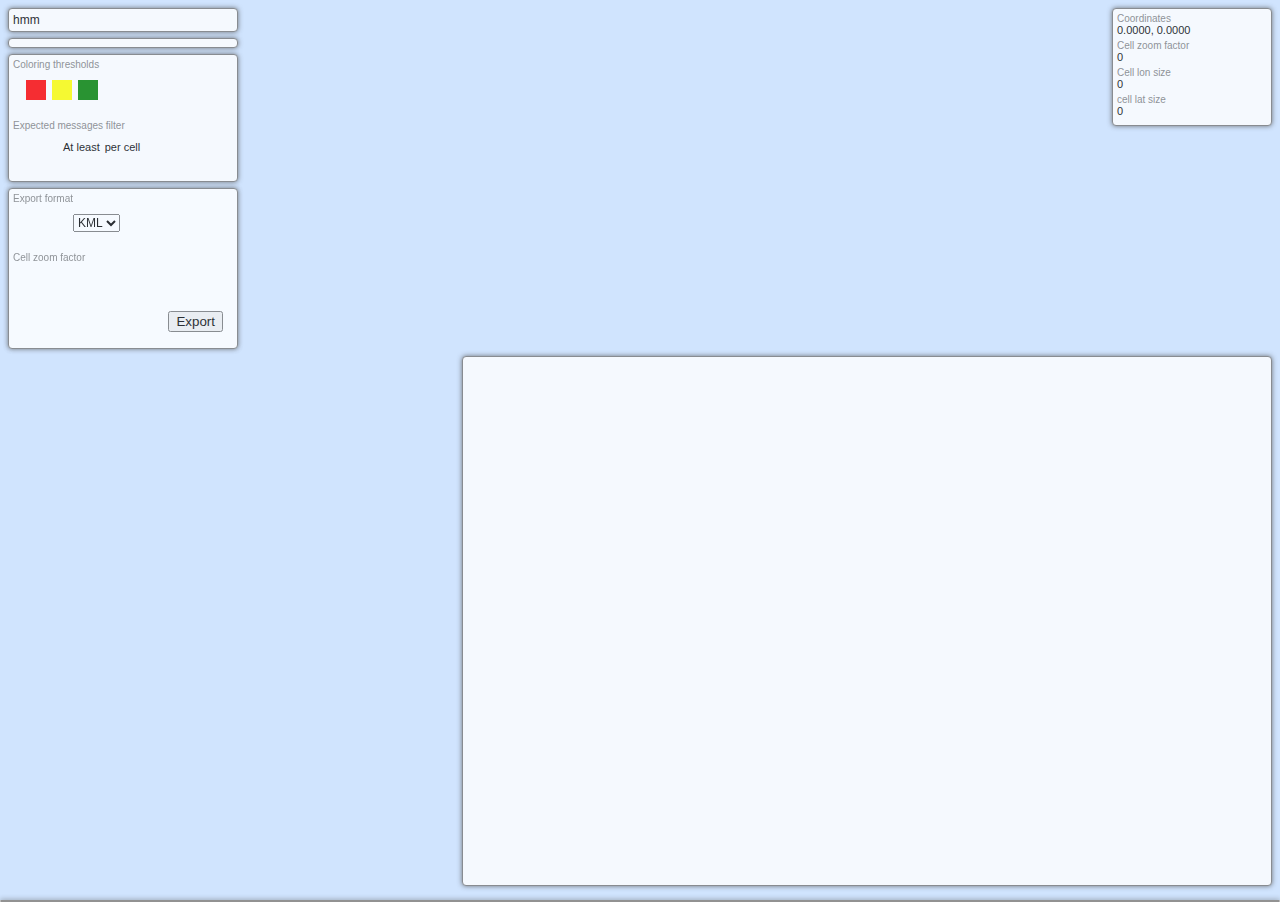
==== ais-analyzer-coverage/web/index.html @ 570d51a0 "ready for pushing exports" ====
<html>

	<head>
		<title>AisViewer</title>
		<script type="text/javascript" src="http://code.jquery.com/jquery-1.9.1.min.js"></script>
		<script type="text/javascript" src="http://api.jquery.com/scripts/events.js"></script>
		<script src="js/browsercheck.js" type="text/javascript"></script>
		<script src="http://openlayers.org/api/OpenLayers.js"></script>
		<script type="text/javascript" src="http://www.openstreetmap.org/openlayers/OpenStreetMap.js"></script>
		<script src="js/aiscoverage.js" defer="defer" type="text/javascript"></script>
		<script src="js/AisJsonClient.js" defer="defer" type="text/javascript"></script>
		<script src="js/CoverageUI.js" defer="defer" type="text/javascript"></script>
		<script src="js/settings.js" defer="defer" type="text/javascript"></script>
		<script src="js/html2canvas.js" defer="defer" type="text/javascript"></script>
		<link rel="stylesheet" type="text/css" href="css/style.css">
		
		<link rel="stylesheet" href="http://code.jquery.com/ui/1.10.0/themes/base/jquery-ui.css" />
		<script src="http://code.jquery.com/ui/1.10.0/jquery-ui.js"></script>
		
		<script src="js/expandable-jquery-plugin.js" defer="defer" type="text/javascript"></script>
		<link rel="stylesheet" type="text/css" href="css/expandable.css">
		

		<script>
		function selectExportType()
		{
		var x=document.getElementById("expotype").selectedIndex;
		var y=document.getElementById("expotype").options;
		exportType.value = y[x].text;
		}
		</script>

		<link rel="stylesheet" type="text/css" href="css/bargenerator.css">

		
	</head>







  
  
	<body onload="setupMap()">
		<div id="container">
			<div id="map">
				
			</div>
			<div id="leftSide" class="shadowsIE">
			
			<!-- Expandable elements are initialized in CoverageUI -->
				<div id="sourcesPanel" class="expandable whiteOpacity">hmm</div>
				
				<div id="featureDetailsPanel" class="expandable whiteOpacity"></div>

				<div id="thresholdPanel" class="expandable whiteOpacity">
					<div class="smallText">Coloring thresholds</div>
					<div style="margin-top:10px;margin-bottom:5px;margin-left:10px;;margin-right:auto">
						<div id="redbox" class="colorbox"></div>
						<div id="min-range" class="information" style="float:left;margin-left:3px;"></div>
						<div id="yellowbox" class="colorbox"></div>
						<div id="max-range" class="information" style="float:left;margin-left:3px;"></div>
						<div id="greenbox" class="colorbox"></div>
						<div style="clear:both"></div>
					</div>			
					<div id="slider-range" class="slider"></div>
					
					<div class="smallText" style="margin-top:20px;">Expected messages filter</div>
					<div style="margin-top:10px" class="information" style="overflow:hidden; padding-left:50px; margin-right:auto;">
						<div class="rowElement" style="margin-left:50px;">At least</div>
						<div class="rowElement" id="minExpected" ></div>
						<div class="rowElement">per cell</div>
						
					</div>
					<div style="padding-top:0px;clear: both;"></div>
					<div id="filterSlider" class="slider"></div>

					<br>
				</div>
				
				<div id="exportPanel" class="expandable whiteOpacity">
					<div class="smallText">Export format</div>
					<div style="margin-top:10px; margin-left:auto;margin-right:auto;width:100px;">
						<select name="expotype" id="expotype" onblur="selectExportType()" style="width:auto">
						  <option value="KML" selected>KML</option>
						  <option value="CSV">CSV</option>
						  <option value="XML">XML</option>
<!-- 						  <option value="saab">Something</option> -->
						</select>
					</div>
					
					
					
					
					<div class="smallText" style="margin-top:20px;">Cell zoom factor</div>
					<div id="exportMultiplicationFactor" style="text-align:center;margin-top:10px"></div>
					<div id="multiplicationSlider" class="slider"></div>
					<div style="float:right;margin-top:10px;margin-right:10px;">
						<form action="/coverage/rest/export/" method="GET" target="_blank">
							<input id="exportType" type="hidden" name="exportType" value="KML"><br>
							<input id="exportMultiHidden" type="hidden" name="exportMultiFactor" value=""><br>
							<input type="submit" value="Export">
						</form>
					</div>
					<div style="clear:both"></div>
				</div>
			</div>
			
			<div id="bottomPanel" class="expandable whiteOpacity">
				<div style="height:400px;margin:20px;">
					<div id="outer" style="position: relative;height: 300px;"></div>
				</div>
			</div>
			
			<div id="statusPanel" class="panel whiteOpacity shadowsIE">
				<div class="smallText">Coordinates</div>
				<div id="location" class="information">0.0000, 0.0000</div>
				<div class="smallText">Cell zoom factor</div>
				<div id="multiplicationFactor" class="information">0</div>
				<div class="smallText">Cell lon size</div>
				<div id="lonSize" class="information">0</div>
				<div class="smallText">cell lat size</div>
				<div id="latSize" class="information">0</div>
			</div>
			

			<div id="loadingPanel" class="whiteOpacity shadowsIE">
				&nbsp &nbsp Loading cells <img src="img\load.gif">
			</div>

			<div id="vesselNameBox" class="whiteOpacity shadowsIE">			
				
			</div>
		</div>
		
<!-- 		<div id="teest" style="position:absolute;left:300;top:300; width: 1200px; height:400px;">dfg</div> -->
	</body>
	
</html>
---- ais-analyzer-coverage/web/css/style.css ----
body{
	margin: 0;
	padding: 0;
	font-family: 'Lucida Grande', Verdana, Geneva, Lucida, Arial, Helvetica, sans-serif;
	font-size: 10px;
}

.rowElement{
	float: left;
	margin-left:5px;
/* 	margin-right:10px; */
}

#map 
{
	background-color:#d0e4fe;
	width: 100%;
	height: 100%;
	position: relative;
	-moz-user-select: none; 
    -khtml-user-select: none; 
    -webkit-user-select: none; 
    -o-user-select: none;
}

#statusPanel
{
	width: 150px;
	padding: 4px;
	vertical-align:middle;
	position: absolute;
	top: 8px;
	right: 8px;
	-moz-user-select: none; 
    -khtml-user-select: none; 
    -webkit-user-select: none; 
    -o-user-select: none;
}

#bottomPanel{
	width: 800px;
/* 	height: 250px; */
	padding: 4px;
	vertical-align:middle;
	position: absolute;
	bottom: 8px;
	right: 8px;
	-moz-user-select: none; 
    -khtml-user-select: none; 
    -webkit-user-select: none; 
    -o-user-select: none;
}

#loadingPanel
{
	width: 150px;
	padding: 4px;
	visibility: hidden;
	vertical-align:middle;
	position: absolute;
	top: 8px;
	vertical-align: middle;
	-moz-user-select: none; 
    -khtml-user-select: none; 
    -webkit-user-select: none; 
    -o-user-select: none;
}

#leftSide
{
	width: 230px;
	padding: 0px;
	vertical-align:middle;
	position: absolute;
	top: 8px;
	left: 8px;
	-moz-user-select: none; 
    -khtml-user-select: none; 
    -webkit-user-select: none; 
    -o-user-select: none;
}

.table {
	display: table;
}

.row {
	display: table-row;
}

.cell {
	display: table-cell;
	padding: 1px;
	width: 74px;
}

.cellRight {
	display: table-cell;
	padding: 1px;
}

.whiteOpacity {
	background-color: white;
	border-bottom-left-radius: 4px;
	border-bottom-right-radius: 4px;
	border-top-left-radius: 4px;
	border-top-right-radius: 4px;
	color: #000000;
	font-family: 'Lucida Grande', Verdana, Geneva, Lucida, Arial, Helvetica, sans-serif;
	font-size: 12px;
	opacity: 0.8;
	border-style:solid;
	border-width:1px;
	border-color:#777777;
	-moz-box-shadow: 0px 0px 5px #555;
	-webkit-box-shadow: 0px 0px 5px #555;
	box-shadow: 0px 0px 5px #555;
}

.shadowsIE {
	/* For IE 8 */
	-ms-filter: "progid:DXImageTransform.Microsoft.Shadow(Strength=2, Direction=135, Color='#777777')";
	/* For IE 5.5 - 7 */
	filter: progid:DXImageTransform.Microsoft.Shadow(Strength=2, Direction=135, Color='#777777');
}

.smallText {
	font-family: 'Lucida Grande', Verdana, Geneva, Lucida, Arial, Helvetica, sans-serif;
	font-size: 10px;
	color: #808080;
}

.information{
	right: 0px;
	padding-bottom: 4px;
	font-size: 11px;
	color: #000000;
}

.legendsText{
	right: 0px;
	font-size: 11px;
	padding-top: 4px;
	padding-bottom: 4px;
	color: #000000;
}

.legendsIMG{
	vertical-align:middle;
}

.filteringSelect{
	width: 175px;
}

#searchField{
	width: 175px;
}

#searchMatch{
	height: 12px;
}

#searchLoad{
	visibility: hidden;
}

#searchResult{
	visibility: hidden;
}

.filteringInput{
	width: 175px;
}

select{
	font-family: 'Lucida Grande', Verdana, Geneva, Lucida, Arial, Helvetica, sans-serif;
	font-size: 12px;
	color: #000000;
}

option {
	padding: 3px 0px 3px 0px;
}

hr {
	border: 0;
	color: #9E9E9E;
	background-color: #9E9E9E;
	height: 1px;
	width: 100%;
	text-align: left;
}
.colorbox{
	margin-left:3px;
	float:left;
	width:20px;
	height:20px;
	
}
#redbox{background-color:red;}
#yellowbox{background-color:yellow;}
#greenbox{background-color:green;}
.slider {
	width:180px;
	background: gray;
	margin-top:10px;
	margin-left:auto;
	margin-right:auto;
}
.slider .ui-widget-header { background: inherit; }


/* #slider-range {width:200px} */
/* #slider-range { background: gray;} */
/* #slider-range .ui-widget-header { background: gray; } */
---- ais-analyzer-coverage/web/css/expandable.css ----
.panelHeader {
	font-family: 'Lucida Grande', Verdana, Geneva, Lucida, Arial, Helvetica, sans-serif;
	font-size: 10px;
	color: #000000;
}
.panelContainer
{
/* 	max-height:250px; */
	overflow:auto !important;
/* 	width: 100%; */
/* 	height: 100%; */
/* 	position: relative; */
/* 	-moz-user-select: none;  */
/*     -khtml-user-select: none;  */
/*     -webkit-user-select: none;  */
/*     -o-user-select: none;  */
}
.expandable{
	padding: 4px;
	margin-bottom: 6px;
/* 	-moz-user-select: none;  */
/*     -khtml-user-select: none;  */
/*     -webkit-user-select: none;  */
/*     -o-user-select: none; */
}
.arrowDown {
	background-image:url('../img/arrowDown.png');
	background-repeat: no-repeat;
	background-position: 95% 6px;
}

.arrowUp {
	background-image:url('../img/arrowUp.png');
	background-repeat: no-repeat;
	background-position: 95% 6px;
}
---- ais-analyzer-coverage/web/css/bargenerator.css ----
@CHARSET "ISO-8859-1";

body{
	font-family:Arial,Helvetica,sans-serif;
	font-size:small;
}
.rotate {
	bottom:-5px;
	position:absolute;
	white-space:nowrap;

	width:100px;
  -webkit-transform: rotate(90deg);
  -moz-transform: rotate(90deg);
  -ms-transform: rotate(90deg);
  -o-transform: rotate(90deg);
  transform: rotate(90deg);

	text-align:right;

  /* Should be unset in IE9+ I think. */
  filter: progid:DXImageTransform.Microsoft.BasicImage(rotation=3);
}
.betweenSpanLabel{
	font-size:x-small;
	color: #B3B2B0;
}
.timeSpanLabel{
/* 	font-weight:bold; */
	font-size:x-small;
}
.bar{
	position: absolute;
}
.value{
	position: absolute;
	width:100px;
	text-align:center;
}
#outer{
	position: relative; 
/* 	border-bottom:1px solid black; */
/* 	border-left:1px solid black; */
	margin:0px auto;
	margin-top:100px;
}
.leftVerticalLine{
	position:absolute;
	width:1px;
	height:100%;
	border-left:1px solid black;
}
.line{
	position:absolute;
	width:1px;
	height:100%;
	border-left:1px solid #cccccc;
}
.horizontalLine{
	position:absolute;
	height:1px;
	border-bottom:1px solid black;
}
.labelDate{
	font-family:Arial,Helvetica,sans-serif;
	font-size:small;
	top:-40px;
	position:absolute;
	white-space:nowrap;

	width:100px;
  -webkit-transform: rotate(90deg);
  -moz-transform: rotate(90deg);
  -ms-transform: rotate(90deg);
  -o-transform: rotate(90deg);
  transform: rotate(90deg);

	text-left;

  /* Should be unset in IE9+ I think. */
  filter: progid:DXImageTransform.Microsoft.BasicImage(rotation=3);
}
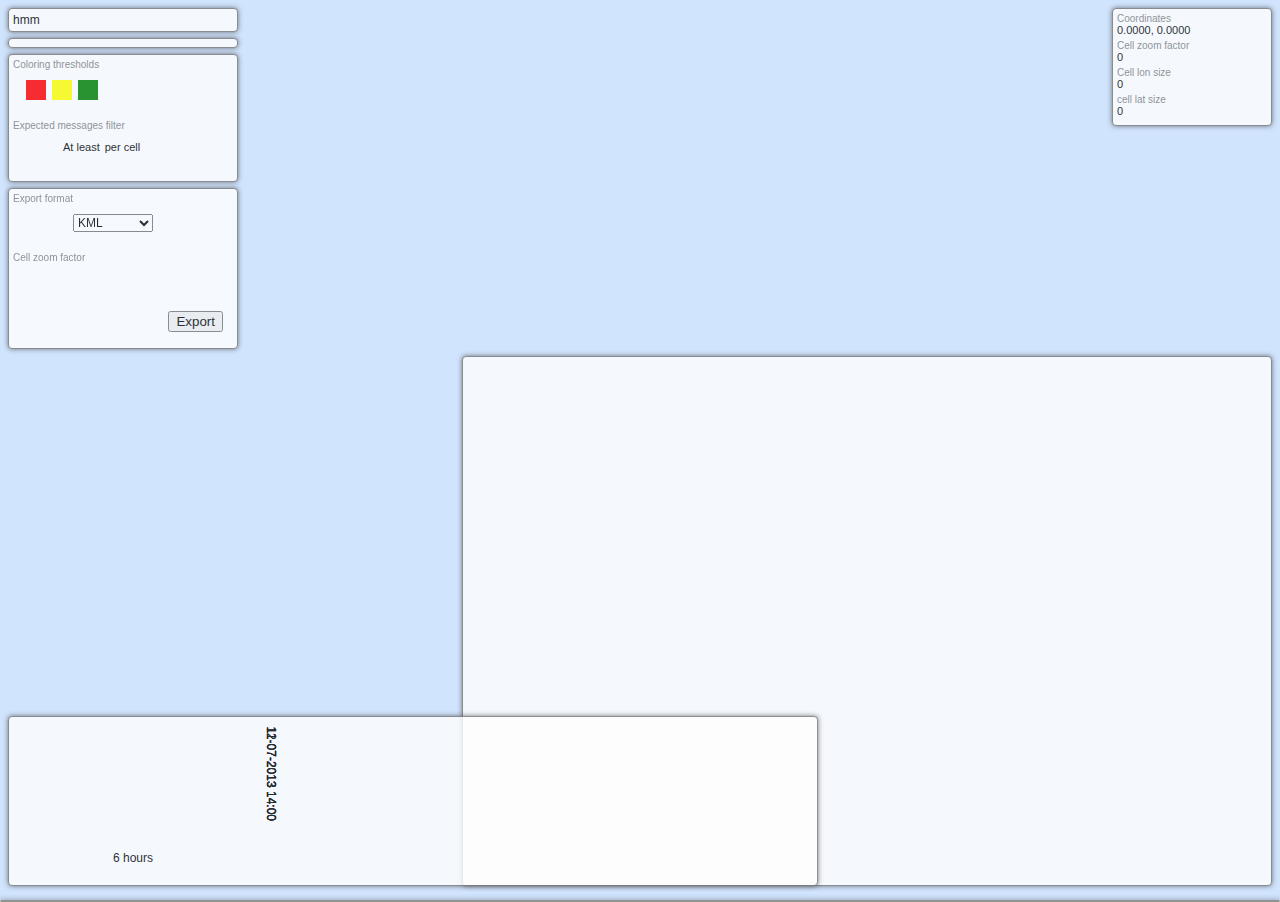
==== commit 90c6cd90: "sliding window frontend" ====
--- a/ais-analyzer-coverage/web/index.html
+++ b/ais-analyzer-coverage/web/index.html
@@ -12,6 +12,7 @@
 		<script src="js/CoverageUI.js" defer="defer" type="text/javascript"></script>
 		<script src="js/settings.js" defer="defer" type="text/javascript"></script>
 		<script src="js/html2canvas.js" defer="defer" type="text/javascript"></script>
+		<script src="js/dragslider.js" defer="defer" type="text/javascript"></script>
 		<link rel="stylesheet" type="text/css" href="css/style.css">
 		
 		<link rel="stylesheet" href="http://code.jquery.com/ui/1.10.0/themes/base/jquery-ui.css" />
@@ -20,28 +21,10 @@
 		<script src="js/expandable-jquery-plugin.js" defer="defer" type="text/javascript"></script>
 		<link rel="stylesheet" type="text/css" href="css/expandable.css">
 		
-
-		<script>
-		function selectExportType()
-		{
-		var x=document.getElementById("expotype").selectedIndex;
-		var y=document.getElementById("expotype").options;
-		exportType.value = y[x].text;
-		}
-		</script>
-
 		<link rel="stylesheet" type="text/css" href="css/bargenerator.css">
-
 		
 	</head>
 
-
-
-
-
-
-
-  
   
 	<body onload="setupMap()">
 		<div id="container">
@@ -83,23 +66,18 @@
 				<div id="exportPanel" class="expandable whiteOpacity">
 					<div class="smallText">Export format</div>
 					<div style="margin-top:10px; margin-left:auto;margin-right:auto;width:100px;">
-						<select name="expotype" id="expotype" onblur="selectExportType()" style="width:auto">
-						  <option value="KML" selected>KML</option>
-						  <option value="CSV">CSV</option>
-						  <option value="XML">XML</option>
-<!-- 						  <option value="saab">Something</option> -->
+						<select style="width:auto">
+						  <option value="KML">KML</option>
+						  <option value="saab">Something</option>
 						</select>
 					</div>
-					
-					
-					
 					
 					<div class="smallText" style="margin-top:20px;">Cell zoom factor</div>
 					<div id="exportMultiplicationFactor" style="text-align:center;margin-top:10px"></div>
 					<div id="multiplicationSlider" class="slider"></div>
 					<div style="float:right;margin-top:10px;margin-right:10px;">
 						<form action="/coverage/rest/export/" method="GET" target="_blank">
-							<input id="exportType" type="hidden" name="exportType" value="KML"><br>
+							<input type="hidden" name="exportType" value="kml"><br>
 							<input id="exportMultiHidden" type="hidden" name="exportMultiFactor" value=""><br>
 							<input type="submit" value="Export">
 						</form>
@@ -112,6 +90,19 @@
 				<div style="height:400px;margin:20px;">
 					<div id="outer" style="position: relative;height: 300px;"></div>
 				</div>
+			</div>
+			<div id="slidingWindowPanel" class="expandable whiteOpacity">
+				<div id="slidingWindowOuter" style="position:relative;width:600px;height:50px;margin-left:auto;margin-right:auto;margin-top:110px;">
+					<div id="globalStarTime" class="rotate slidingWindowLabel" >11-07-2013 14:00</div>
+					<div id="globalEndTime" class="rotate slidingWindowLabel" >12-07-2013 14:00</div>
+					
+					<div id="starTime" class="rotate slidingWindowLabel" >11-07-2013 14:00</div>
+					<div id="endTime" class="rotate slidingWindowLabel" >12-07-2013 14:00</div>
+					<div id="interval" style="position:absolute;left:0px;top:20px;">6 hours</div>
+					<div id="slidingWindow" style="width:100%;top:0px;" class="slider"></div>
+				</div>
+			
+
 			</div>
 			
 			<div id="statusPanel" class="panel whiteOpacity shadowsIE">
--- a/ais-analyzer-coverage/web/css/style.css
+++ b/ais-analyzer-coverage/web/css/style.css
@@ -203,14 +203,25 @@
 #greenbox{background-color:green;}
 .slider {
 	width:180px;
-	background: gray;
+/* 	background: gray; */
 	margin-top:10px;
 	margin-left:auto;
 	margin-right:auto;
 }
-.slider .ui-widget-header { background: inherit; }
+/* .ui-slider-range { background: blue; } */
 
 
 /* #slider-range {width:200px} */
-/* #slider-range { background: gray;} */
+/* #slider-range { background: blue;} */
 /* #slider-range .ui-widget-header { background: gray; } */
+
+#slidingWindowPanel{
+	position: absolute;
+	left:8px;
+/* 	right:8px; */
+	bottom:8px;
+	width: 800px;
+}
+.slidingWindowLabel{
+	top: -175px;
+}
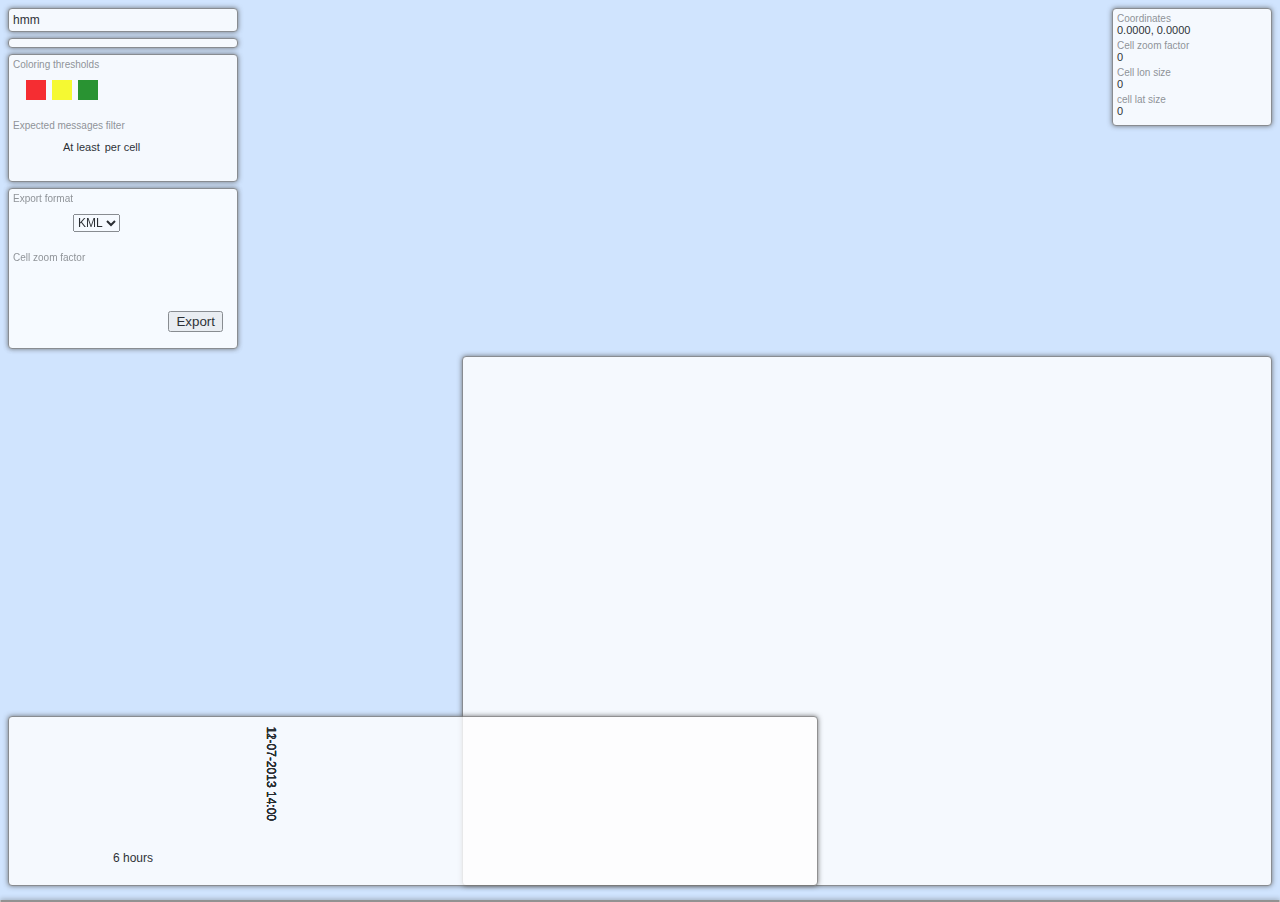
==== commit 1c27090d: "sliding window frontend" ====
--- a/ais-analyzer-coverage/web/index.html
+++ b/ais-analyzer-coverage/web/index.html
@@ -21,10 +21,28 @@
 		<script src="js/expandable-jquery-plugin.js" defer="defer" type="text/javascript"></script>
 		<link rel="stylesheet" type="text/css" href="css/expandable.css">
 		
+
+		<script>
+		function selectExportType()
+		{
+		var x=document.getElementById("expotype").selectedIndex;
+		var y=document.getElementById("expotype").options;
+		exportType.value = y[x].text;
+		}
+		</script>
+
 		<link rel="stylesheet" type="text/css" href="css/bargenerator.css">
+
 		
 	</head>
 
+
+
+
+
+
+
+  
   
 	<body onload="setupMap()">
 		<div id="container">
@@ -66,18 +84,23 @@
 				<div id="exportPanel" class="expandable whiteOpacity">
 					<div class="smallText">Export format</div>
 					<div style="margin-top:10px; margin-left:auto;margin-right:auto;width:100px;">
-						<select style="width:auto">
-						  <option value="KML">KML</option>
-						  <option value="saab">Something</option>
+						<select name="expotype" id="expotype" onblur="selectExportType()" style="width:auto">
+						  <option value="KML" selected>KML</option>
+						  <option value="CSV">CSV</option>
+						  <option value="XML">XML</option>
+<!-- 						  <option value="saab">Something</option> -->
 						</select>
 					</div>
+					
+					
+					
 					
 					<div class="smallText" style="margin-top:20px;">Cell zoom factor</div>
 					<div id="exportMultiplicationFactor" style="text-align:center;margin-top:10px"></div>
 					<div id="multiplicationSlider" class="slider"></div>
 					<div style="float:right;margin-top:10px;margin-right:10px;">
 						<form action="/coverage/rest/export/" method="GET" target="_blank">
-							<input type="hidden" name="exportType" value="kml"><br>
+							<input id="exportType" type="hidden" name="exportType" value="KML"><br>
 							<input id="exportMultiHidden" type="hidden" name="exportMultiFactor" value=""><br>
 							<input type="submit" value="Export">
 						</form>
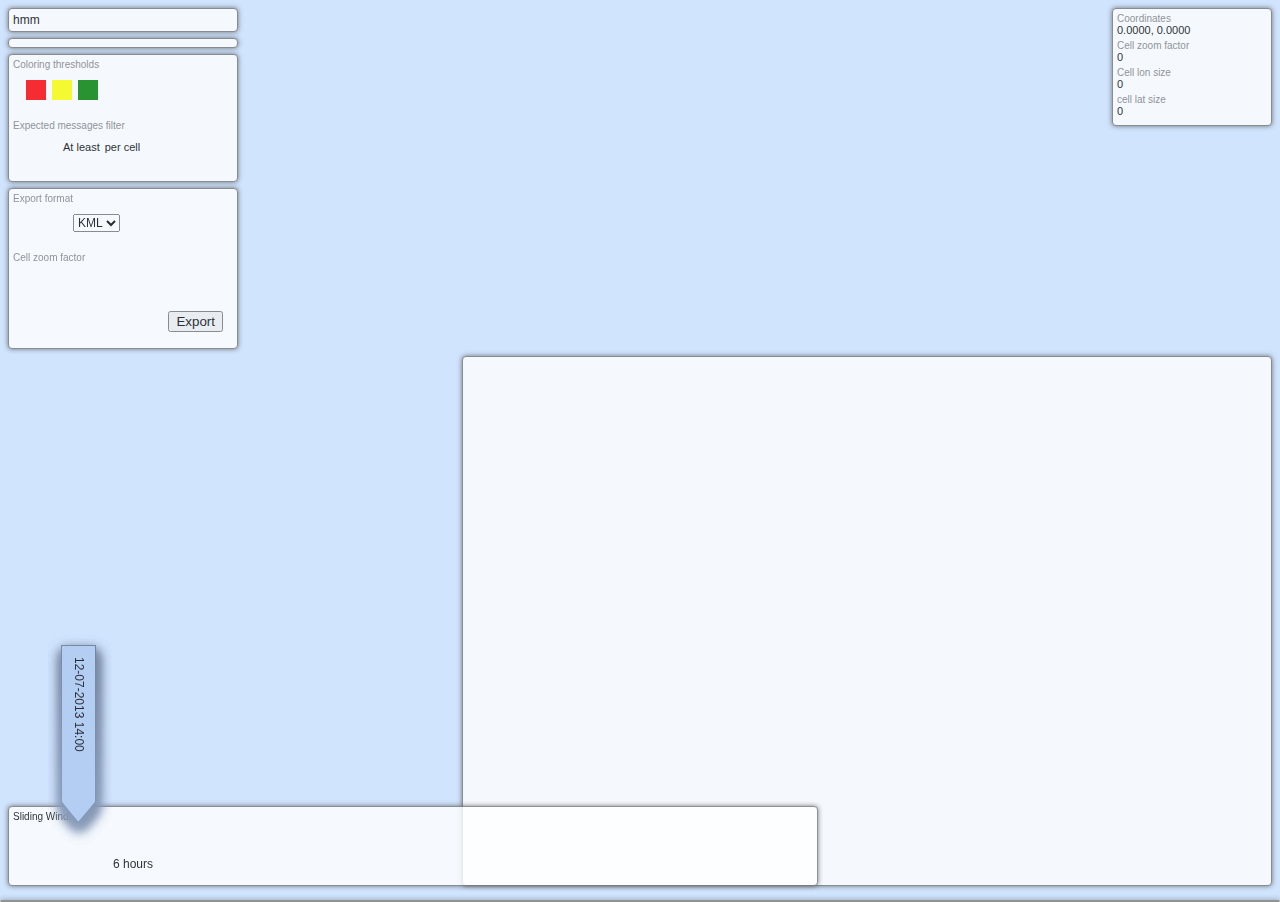
==== commit 605b1910: "sliding window frontend-backend communication" ====
--- a/ais-analyzer-coverage/web/index.html
+++ b/ais-analyzer-coverage/web/index.html
@@ -2,8 +2,8 @@
 
 	<head>
 		<title>AisViewer</title>
-		<script type="text/javascript" src="http://code.jquery.com/jquery-1.9.1.min.js"></script>
-		<script type="text/javascript" src="http://api.jquery.com/scripts/events.js"></script>
+		<script type="text/javascript" src="js/jquery-1.9.1.min.js"></script>
+<!-- 		<script type="text/javascript" src="http://api.jquery.com/scripts/events.js"></script> -->
 		<script src="js/browsercheck.js" type="text/javascript"></script>
 		<script src="http://openlayers.org/api/OpenLayers.js"></script>
 		<script type="text/javascript" src="http://www.openstreetmap.org/openlayers/OpenStreetMap.js"></script>
@@ -15,8 +15,8 @@
 		<script src="js/dragslider.js" defer="defer" type="text/javascript"></script>
 		<link rel="stylesheet" type="text/css" href="css/style.css">
 		
-		<link rel="stylesheet" href="http://code.jquery.com/ui/1.10.0/themes/base/jquery-ui.css" />
-		<script src="http://code.jquery.com/ui/1.10.0/jquery-ui.js"></script>
+		<link rel="stylesheet" href="css/jquery-ui.css" />
+		<script src="js/jquery-ui.min.js"></script>
 		
 		<script src="js/expandable-jquery-plugin.js" defer="defer" type="text/javascript"></script>
 		<link rel="stylesheet" type="text/css" href="css/expandable.css">
@@ -114,13 +114,14 @@
 					<div id="outer" style="position: relative;height: 300px;"></div>
 				</div>
 			</div>
-			<div id="slidingWindowPanel" class="expandable whiteOpacity">
-				<div id="slidingWindowOuter" style="position:relative;width:600px;height:50px;margin-left:auto;margin-right:auto;margin-top:110px;">
-					<div id="globalStarTime" class="rotate slidingWindowLabel" >11-07-2013 14:00</div>
-					<div id="globalEndTime" class="rotate slidingWindowLabel" >12-07-2013 14:00</div>
+			<div id="slidingWindowPanel" class="expandable whiteOpacity noScroll">
+				<div class="panelHeader">Sliding Window</div>
+				<div id="slidingWindowOuter" class="noScroll" style="position:relative;width:600px;height:50px;margin-left:auto;margin-right:auto;margin-top:15px;">
+					<div id="globalStarTime" class="rotate slidingWindowLabel grayPointer" >11-07-2013 14:00</div>
+					<div id="globalEndTime" class="rotate slidingWindowLabel grayPointer" >12-07-2013 14:00</div>
 					
-					<div id="starTime" class="rotate slidingWindowLabel" >11-07-2013 14:00</div>
-					<div id="endTime" class="rotate slidingWindowLabel" >12-07-2013 14:00</div>
+					<div id="starTime" class="rotate slidingWindowLabel bluePointer">11-07-2013 14:00</div>
+					<div id="endTime" class="rotate slidingWindowLabel bluePointer">12-07-2013 14:00</div>
 					<div id="interval" style="position:absolute;left:0px;top:20px;">6 hours</div>
 					<div id="slidingWindow" style="width:100%;top:0px;" class="slider"></div>
 				</div>
--- a/ais-analyzer-coverage/web/css/style.css
+++ b/ais-analyzer-coverage/web/css/style.css
@@ -221,7 +221,28 @@
 /* 	right:8px; */
 	bottom:8px;
 	width: 800px;
+	height:70px;
+	
+	
+}
+.noScroll::-webkit-scrollbar { 
+    display: none; 
+    overflow:hidden;
 }
 .slidingWindowLabel{
-	top: -175px;
-}
+	top: -210px;
+	height:65px !important;
+	padding:0px;
+	padding-left:30px;
+	padding-top:27px;
+	width:218px !important;
+	
+}
+.bluePointer{
+	background-image:url('../img/pointer.png');
+	background-repeat:no-repeat;
+}
+.grayPointer{
+	background-image:url('../img/graypointer.png');
+	background-repeat:no-repeat;
+}
--- a/ais-analyzer-coverage/web/css/bargenerator.css
+++ b/ais-analyzer-coverage/web/css/bargenerator.css
@@ -10,13 +10,25 @@
 	white-space:nowrap;
 
 	width:100px;
+/*   -webkit-transform: rotate(90deg); */
+/*   -moz-transform: rotate(90deg); */
+/*   -ms-transform: rotate(90deg); */
+/*   -o-transform: rotate(90deg); */
+/*   transform: rotate(90deg); */
+  
   -webkit-transform: rotate(90deg);
-  -moz-transform: rotate(90deg);
-  -ms-transform: rotate(90deg);
-  -o-transform: rotate(90deg);
-  transform: rotate(90deg);
+    -webkit-transform-origin: top left;   
+    -moz-transform: rotate(90deg);
+    -moz-transform-origin: top left; 
+    -o-transform: rotate(90deg);
+    -o-transform-origin: top left; 
+    -ms-transform: rotate(90deg);
+    -ms-transform-origin: top left; 
+    transform: rotate(90deg);
+    transform-origin: top left;  
+    
 
-	text-align:right;
+	text-align:left;
 
   /* Should be unset in IE9+ I think. */
   filter: progid:DXImageTransform.Microsoft.BasicImage(rotation=3);
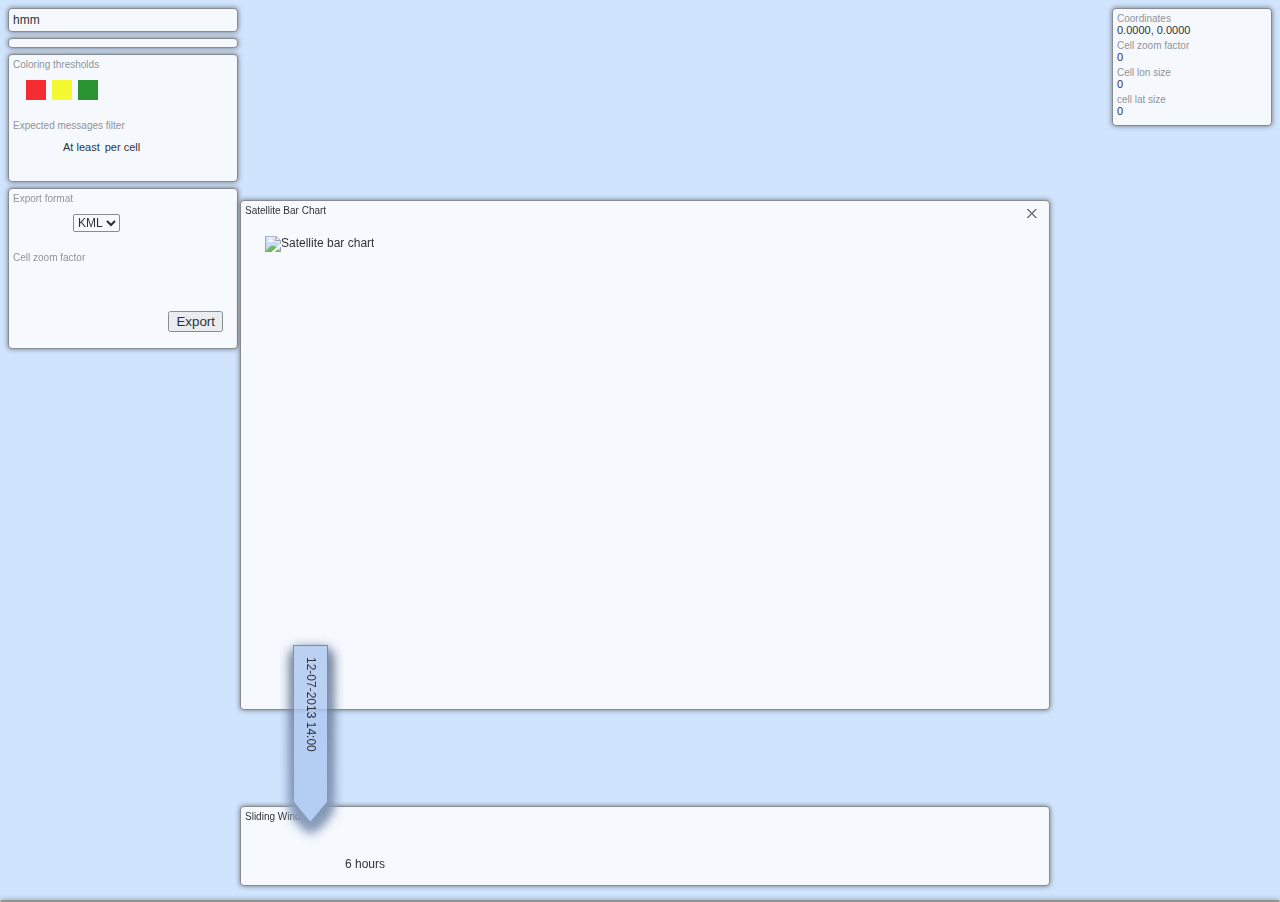
==== commit f85042ef: "generating sat bar-chart as png serverside" ====
--- a/ais-analyzer-coverage/web/index.html
+++ b/ais-analyzer-coverage/web/index.html
@@ -109,10 +109,11 @@
 				</div>
 			</div>
 			
-			<div id="bottomPanel" class="expandable whiteOpacity">
-				<div style="height:400px;margin:20px;">
-					<div id="outer" style="position: relative;height: 300px;"></div>
-				</div>
+			<div id="bottomPanel" class="whiteOpacity">
+				<img class="close" src="img/cross.png" alt="Close window" style="position:absolute;right:12px;top:8px;">
+				<div class="panelHeader">Satellite Bar Chart</div>
+				<img style="margin: 20px;" id="barchart" src="#" alt="Satellite bar chart">
+				
 			</div>
 			<div id="slidingWindowPanel" class="expandable whiteOpacity noScroll">
 				<div class="panelHeader">Sliding Window</div>
--- a/ais-analyzer-coverage/web/css/style.css
+++ b/ais-analyzer-coverage/web/css/style.css
@@ -39,12 +39,22 @@
 
 #bottomPanel{
 	width: 800px;
-/* 	height: 250px; */
+	height: 500px;
 	padding: 4px;
-	vertical-align:middle;
-	position: absolute;
-	bottom: 8px;
-	right: 8px;
+	left: 50%;
+	margin-left: -400px;
+	top:50%;
+	margin-top:-250px;
+	
+
+	vertical-align:middle;
+	position: absolute;
+	
+/* 	background-image:url('../img/cross.png'); */
+/* 	background-repeat:no-repeat; */
+/* 	background-position: 785px 8px; */
+
+
 	-moz-user-select: none; 
     -khtml-user-select: none; 
     -webkit-user-select: none; 
@@ -217,9 +227,9 @@
 
 #slidingWindowPanel{
 	position: absolute;
-	left:8px;
-/* 	right:8px; */
+	left:50%;
 	bottom:8px;
+	margin-left:-400px;
 	width: 800px;
 	height:70px;
 	
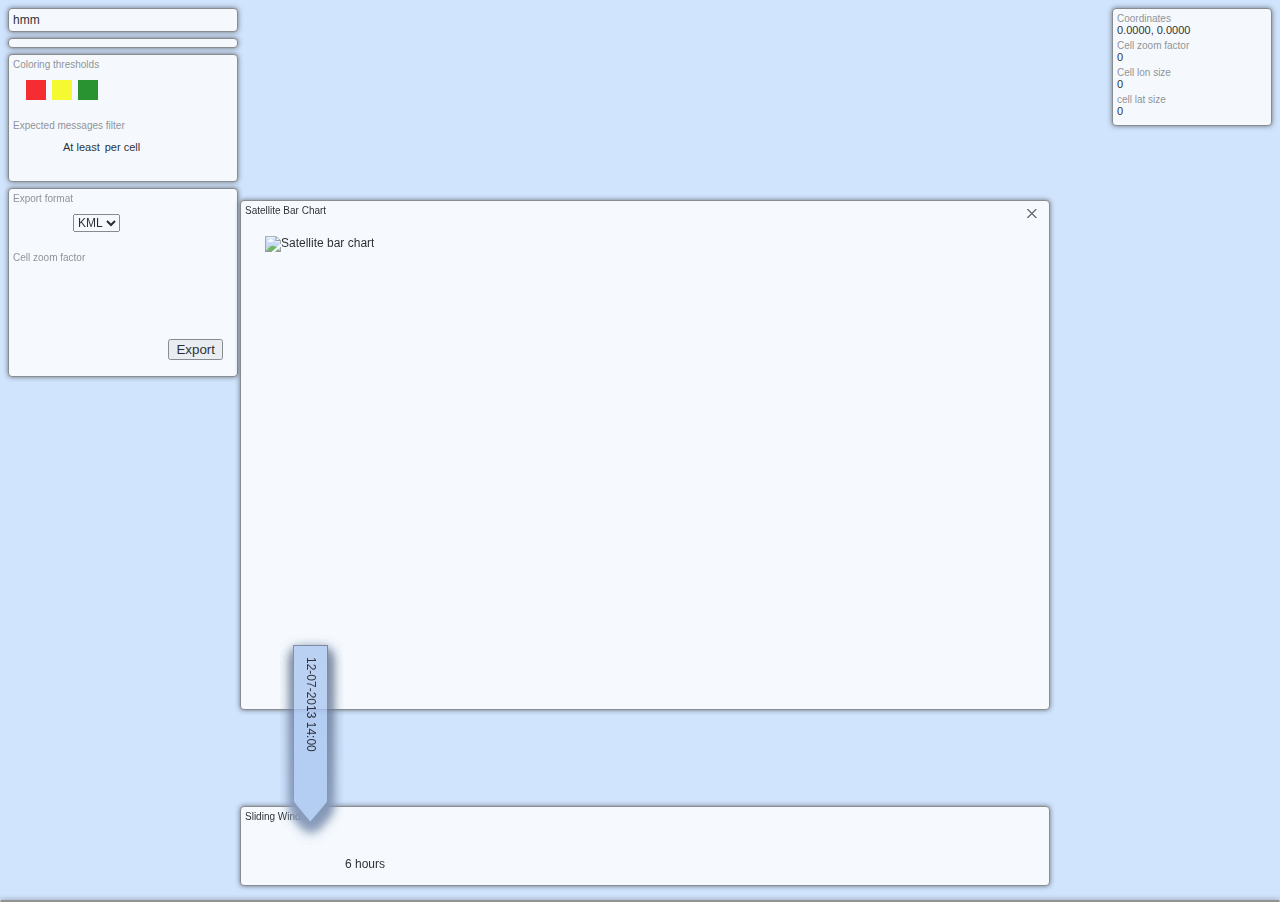
==== commit 85fc0e89: "adjusting export functions to timewindow" ====
--- a/ais-analyzer-coverage/web/index.html
+++ b/ais-analyzer-coverage/web/index.html
@@ -102,6 +102,8 @@
 						<form action="/coverage/rest/export/" method="GET" target="_blank">
 							<input id="exportType" type="hidden" name="exportType" value="KML"><br>
 							<input id="exportMultiHidden" type="hidden" name="exportMultiFactor" value=""><br>
+							<input id="exportStartTime" type="hidden" name="startTime" value=""><br>
+							<input id="exportEndTime" type="hidden" name="endTime" value=""><br>
 							<input type="submit" value="Export">
 						</form>
 					</div>
--- a/ais-analyzer-coverage/web/css/style.css
+++ b/ais-analyzer-coverage/web/css/style.css
@@ -38,6 +38,7 @@
 }
 
 #bottomPanel{
+	position:relative;
 	width: 800px;
 	height: 500px;
 	padding: 4px;
@@ -45,7 +46,8 @@
 	margin-left: -400px;
 	top:50%;
 	margin-top:-250px;
-	
+	overflow: auto;
+	overflow-y: hidden;
 
 	vertical-align:middle;
 	position: absolute;
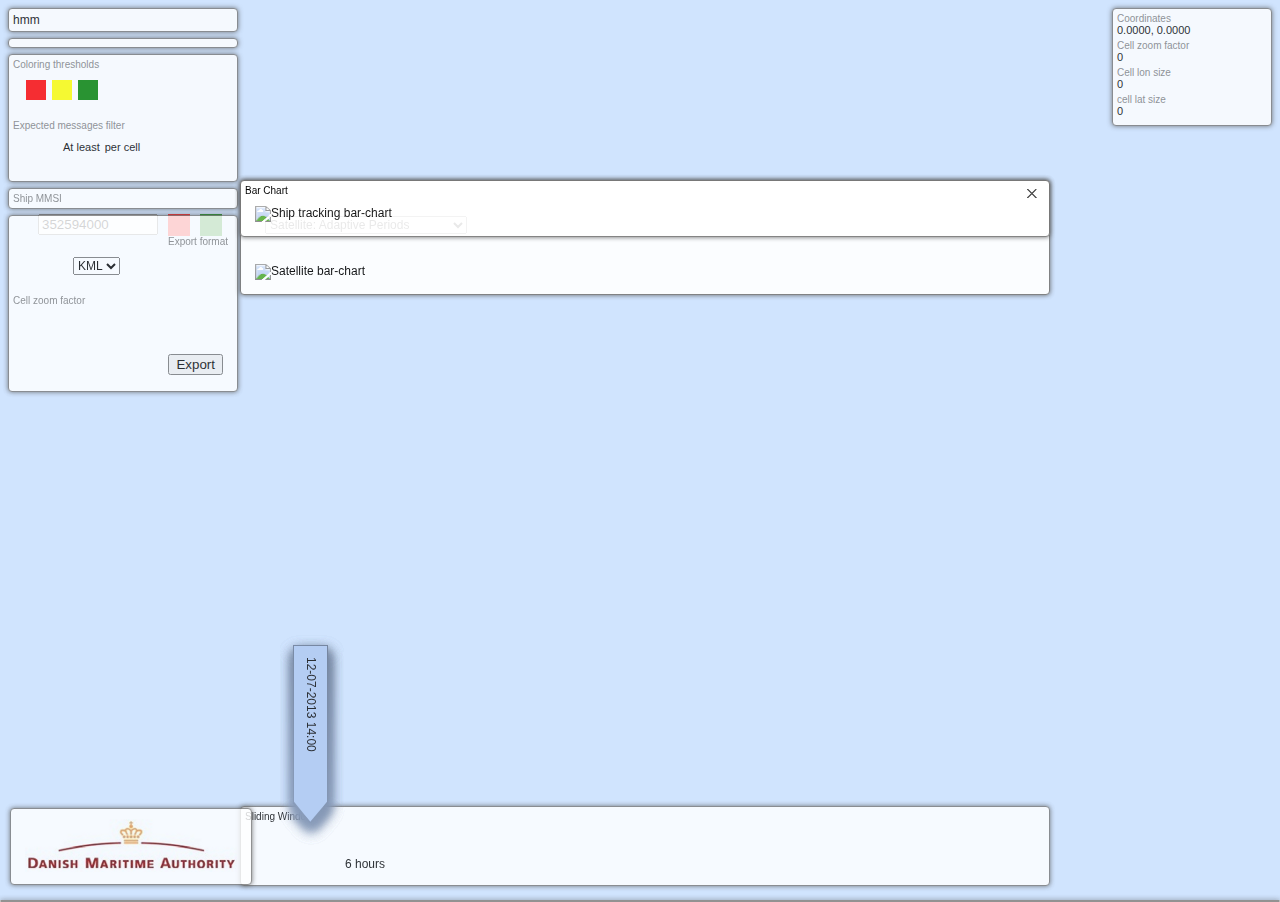
==== commit 5f3644bd: "barcharts and ship tracking" ====
--- a/ais-analyzer-coverage/web/index.html
+++ b/ais-analyzer-coverage/web/index.html
@@ -45,6 +45,7 @@
   
   
 	<body onload="setupMap()">
+	
 		<div id="container">
 			<div id="map">
 				
@@ -81,6 +82,13 @@
 					<br>
 				</div>
 				
+				<div id="shiptrackPanel" class="expandable whiteOpacity">
+					<div class="smallText">Ship MMSI</div>
+					<input type="text" id="shiptrackingmmsi" value="352594000" style="width:120px;margin:10px;margin-left:25px;float:left;">
+					<div id="shiptrackingOpenChartBtn" style="float:left;background:red;width:22px;height:22px;margin-top:10px;margin-right:10px;"></div>
+					<div id="shiptrackingMapBtn" style="float:left;background:green;width:22px;height:22px;margin-top:10px"></div>
+				</div>
+				
 				<div id="exportPanel" class="expandable whiteOpacity">
 					<div class="smallText">Export format</div>
 					<div style="margin-top:10px; margin-left:auto;margin-right:auto;width:100px;">
@@ -102,20 +110,32 @@
 						<form action="/coverage/rest/export/" method="GET" target="_blank">
 							<input id="exportType" type="hidden" name="exportType" value="KML"><br>
 							<input id="exportMultiHidden" type="hidden" name="exportMultiFactor" value=""><br>
-							<input id="exportStartTime" type="hidden" name="startTime" value=""><br>
-							<input id="exportEndTime" type="hidden" name="endTime" value=""><br>
 							<input type="submit" value="Export">
 						</form>
 					</div>
 					<div style="clear:both"></div>
 				</div>
+				
+				
 			</div>
 			
-			<div id="bottomPanel" class="whiteOpacity">
+			<div id="barchartpanel" class="whiteOpacity2 centerWindow" >
 				<img class="close" src="img/cross.png" alt="Close window" style="position:absolute;right:12px;top:8px;">
-				<div class="panelHeader">Satellite Bar Chart</div>
-				<img style="margin: 20px;" id="barchart" src="#" alt="Satellite bar chart">
-				
+				<div class="panelHeader">Bar Chart</div>
+				<select id="chartMethodSelect" style="margin:20px;">
+				  <option value="satonly">Satellite: Adaptive Periods</option>
+				  <option value="satter">Satellite-Terrestrial: Fixed Periods</option>
+				</select><br>
+				<div style="overflow:auto;">
+					<img style="margin: 10px;" id="barchart" src="#" alt="Satellite bar-chart">
+				</div>		
+			</div>
+			<div id="trackingBarchartWindow" class="whiteOpacity2 centerWindow">
+				<img class="close" src="img/cross.png" alt="Close window" style="position:absolute;right:12px;top:8px;">
+				<div class="panelHeader">Bar Chart</div>
+				<div style="overflow:auto;">
+					<img style="margin: 10px;" id="trackingBarchartImg" src="#" alt="Ship tracking bar-chart">
+				</div>		
 			</div>
 			<div id="slidingWindowPanel" class="expandable whiteOpacity noScroll">
 				<div class="panelHeader">Sliding Window</div>
@@ -153,7 +173,10 @@
 			</div>
 		</div>
 		
-<!-- 		<div id="teest" style="position:absolute;left:300;top:300; width: 1200px; height:400px;">dfg</div> -->
+		<div class="whiteOpacity" style="position:absolute; bottom:15px;left:10px;background:white;">
+			<img src="img/logo.png" style="padding: 10px">
+		</div>
+		
 	</body>
 	
 </html>
--- a/ais-analyzer-coverage/web/css/style.css
+++ b/ais-analyzer-coverage/web/css/style.css
@@ -37,15 +37,15 @@
     -o-user-select: none;
 }
 
-#bottomPanel{
+.centerWindow{
 	position:relative;
 	width: 800px;
-	height: 500px;
+
 	padding: 4px;
 	left: 50%;
 	margin-left: -400px;
 	top:50%;
-	margin-top:-250px;
+	margin-top:-270px;
 	overflow: auto;
 	overflow-y: hidden;
 
@@ -121,6 +121,23 @@
 	font-family: 'Lucida Grande', Verdana, Geneva, Lucida, Arial, Helvetica, sans-serif;
 	font-size: 12px;
 	opacity: 0.8;
+	border-style:solid;
+	border-width:1px;
+	border-color:#777777;
+	-moz-box-shadow: 0px 0px 5px #555;
+	-webkit-box-shadow: 0px 0px 5px #555;
+	box-shadow: 0px 0px 5px #555;
+}
+.whiteOpacity2 {
+	background-color: white;
+	border-bottom-left-radius: 4px;
+	border-bottom-right-radius: 4px;
+	border-top-left-radius: 4px;
+	border-top-right-radius: 4px;
+	color: #000000;
+	font-family: 'Lucida Grande', Verdana, Geneva, Lucida, Arial, Helvetica, sans-serif;
+	font-size: 12px;
+	opacity: 0.9;
 	border-style:solid;
 	border-width:1px;
 	border-color:#777777;
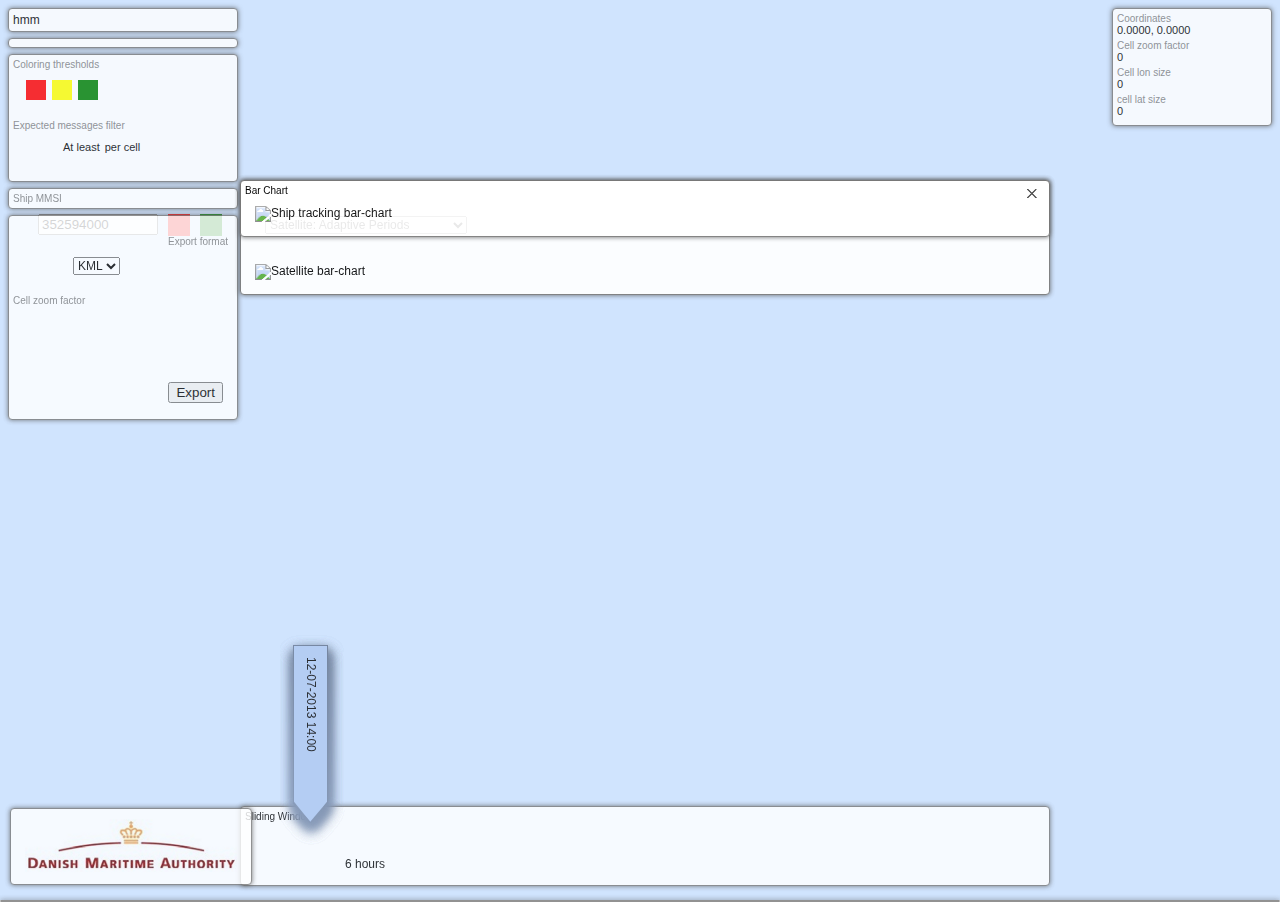
==== commit 63acf6d5: "Merge branch 'master' of https://github.com/dma-ais/AisAnalysis" ====
--- a/ais-analyzer-coverage/web/index.html
+++ b/ais-analyzer-coverage/web/index.html
@@ -110,6 +110,8 @@
 						<form action="/coverage/rest/export/" method="GET" target="_blank">
 							<input id="exportType" type="hidden" name="exportType" value="KML"><br>
 							<input id="exportMultiHidden" type="hidden" name="exportMultiFactor" value=""><br>
+							<input id="exportStartTime" type="hidden" name="startTime" value=""><br>
+							<input id="exportEndTime" type="hidden" name="endTime" value=""><br>
 							<input type="submit" value="Export">
 						</form>
 					</div>
